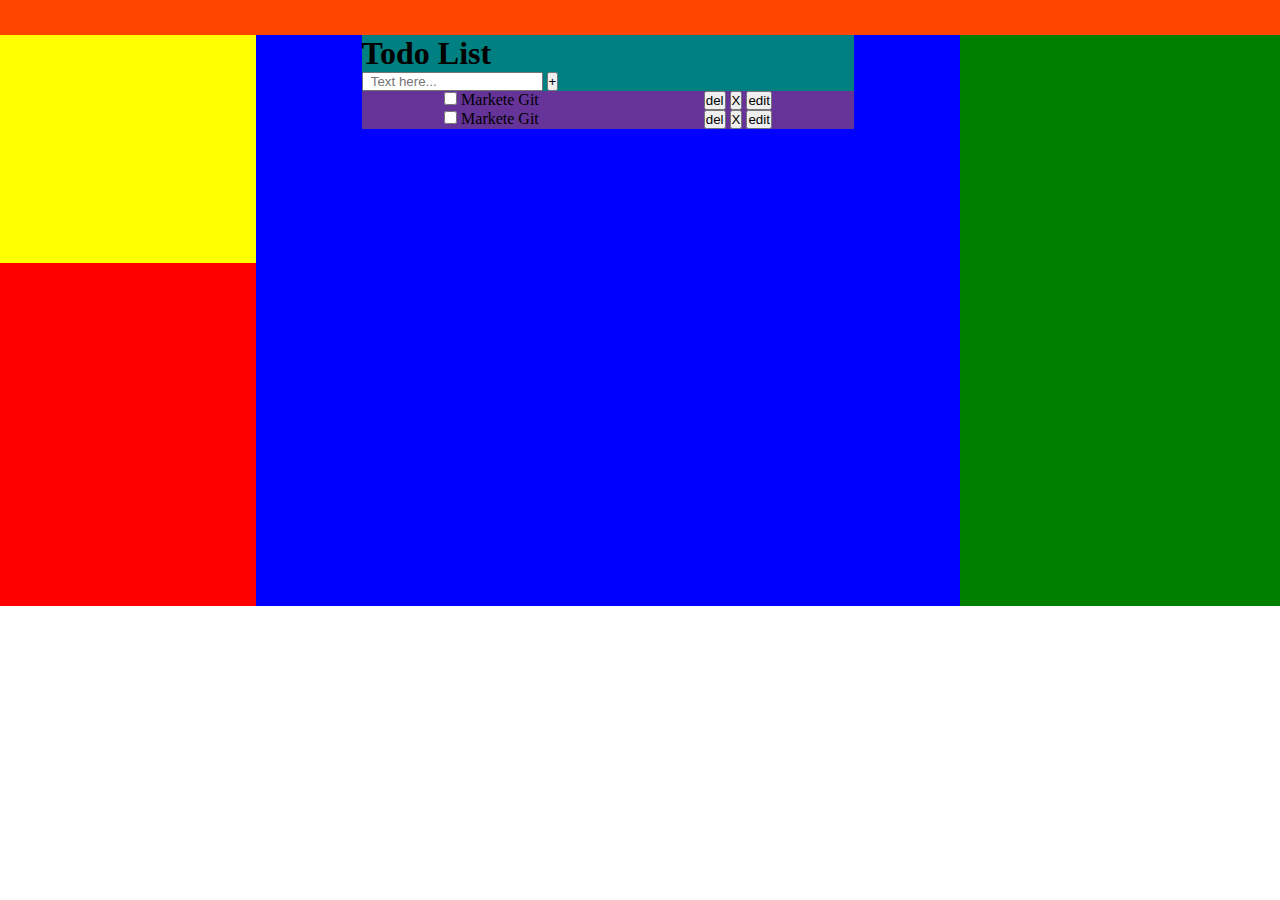
==== todolist-1/index.html @ 3756b52b "Commit" ====
<!DOCTYPE html>
<html lang="en">

<head>
    <meta charset="UTF-8">
    <meta http-equiv="X-UA-Compatible" content="IE=edge">
    <meta name="viewport" content="width=device-width, initial-scale=1.0">
    <link rel="stylesheet" href="style.css">
    <title>Todo List</title>
</head>

<body>
    <div class="todo-header"></div>
    <div class="todo-list">
        <div class="left-sctn">
            <div class="weather"></div>
            <div class="crry"></div>
        </div>
        <div class="mid-sctn">

            <div class="task">
                <div class="task-header">
                    <h1 class="task-title">Todo List</h1>
                    <form class="task-form">
                        <input type="text" class="task-text" placeholder="  Text here...">
                        <button type="add" class="task-btn">+</button>
                    </form>
                </div>

                <div class="task-list">
                    <div class="tasks">
                        <div class="task-left">
                            <input type="checkbox" name="checkbox" class="task-list-ckb">
                            <span>Markete Git </span>
                        </div>

                        <div class="task-right">
                            <button class="btn-delete">del</button>
                            <button class="btn-x">X</button>
                            <button class="btn-edit">edit</button>
                        </div>
                    </div>

                    <div class="tasks">
                        <div class="task-left">
                            <input type="checkbox" name="checkbox" class="task-list-ckb">
                            <span>Markete Git </span>
                        </div>
                        <div class="task-right">
                            <button class="btn-delete">del</button>
                            <button class="btn-x">X</button>
                            <button class="btn-edit">edit</button>
                        </div>
                    </div>
                </div>
            </div>

        </div>
        <div class="right-sctn"></div>
    </div>
</body>

</html>
---- todolist-1/style.css ----
* {
    padding: 0;
    margin: 0;
    box-sizing: border-box;
}

.todo-list {
    width: 100%;
    display: flex;
    flex-direction: row;
}

.todo-header {
    background-color: orangered;
    height: 35px;
    width: 100%;
}

.left-sctn {
    width: 20%;
    height: 35.7rem;
    background-color: red;
    display: flex;
    flex-direction: column;
}

.weather {
    background-color: yellow;
    height: 40%;
}

.crry {
    background-color: red;
    height: 60%;
}

.mid-sctn {
    width: 55%;
    height: auto;
    background-color: blue;
}

.task {
    display: flex;
    flex-direction: column;
    align-items: center;
}

.task-header {
    width: 70%;
    background-color: teal;
}

.task-list {
    width: 70%;
    background-color: rebeccapurple;
    display: flex;
    flex-direction: column;
}

.tasks {
    display: flex;
    justify-content: space-around;
}

.right-sctn {
    width: 25%;
    height: auto;
    background-color: green;

}
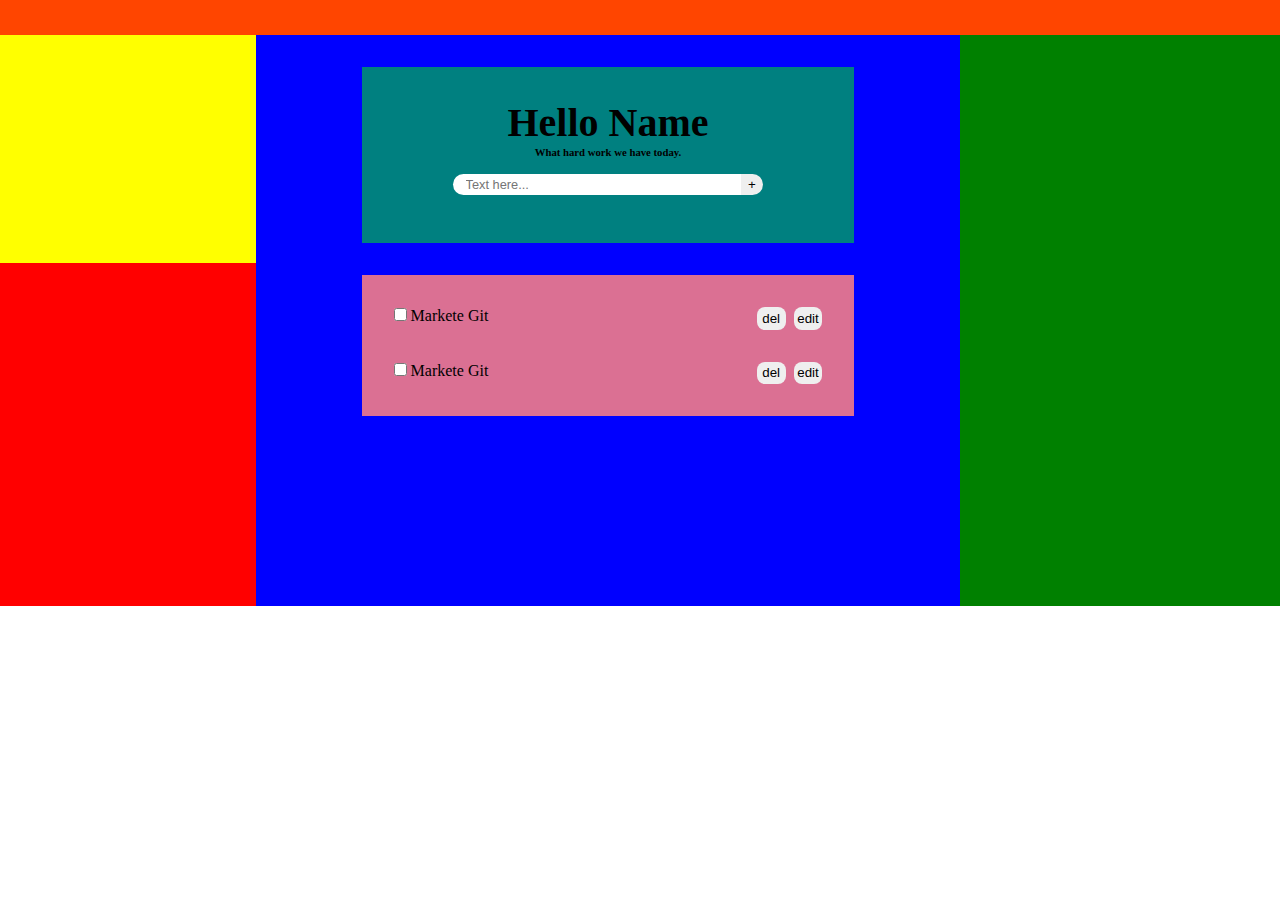
==== commit 42fe1473: "Commit" ====
--- a/todolist-1/index.html
+++ b/todolist-1/index.html
@@ -20,9 +20,10 @@
 
             <div class="task">
                 <div class="task-header">
-                    <h1 class="task-title">Todo List</h1>
+                    <h1 class="task-title">Hello Name</h1>
+                    <h6 class="task-title-dscptn">What hard work we have today.</h6>
                     <form class="task-form">
-                        <input type="text" class="task-text" placeholder="  Text here...">
+                        <input type="text" class="task-text" placeholder="Text here...">
                         <button type="add" class="task-btn">+</button>
                     </form>
                 </div>
--- a/todolist-1/style.css
+++ b/todolist-1/style.css
@@ -49,19 +49,87 @@
 .task-header {
     width: 70%;
     background-color: teal;
+    display: flex;
+    flex-direction: column;
+    align-items: center;
+    margin: 2rem;
+    padding: 2rem;
+}
+
+.task-title {
+    font-size: 2.5rem;
+}
+
+.task-form {
+    padding: 1rem;
+    display: flex;
+}
+
+.task-text {
+    width: 18rem;
+    border-radius: 0.8rem 0 0 0.8rem;
+    border: none;
+    font-size: 0.8rem;
+    padding: 0.2rem 0.8rem;
+}
+
+.task-btn {
+    width: 1.4rem;
+    border-radius: 0 0.8rem 0.8rem 0;
+    border: none;
+}
+.task-btn:hover{
+    background-color: grey;
 }
 
 .task-list {
     width: 70%;
-    background-color: rebeccapurple;
+    background-color: palevioletred;
     display: flex;
     flex-direction: column;
+    padding: 1rem 0 1rem 0;
 }
 
 .tasks {
     display: flex;
-    justify-content: space-around;
+    justify-content: space-between;
+    margin: 1rem 2rem;
 }
+
+.task-list-ckb:checked~span{
+    text-decoration: line-through;
+    color: darkgray;
+   
+}
+.task-right{
+    display: flex;
+    flex-direction: row;
+}
+.btn-delete{
+    width: 1.8rem;
+    height: 1.4rem;
+    border-radius: 8px;
+    border: none;
+    margin-right: 0.5rem;
+}
+.btn-delete:hover{
+    background-color:lightcoral;
+}
+.btn-edit{
+    width: 1.8rem;
+    height: 1.4rem;
+    border-radius: 8px;
+    border: none;
+}
+.btn-edit:hover{
+    background-color: lightblue;
+}
+.btn-x{
+    display: none;
+}
+
+
+
 
 .right-sctn {
     width: 25%;
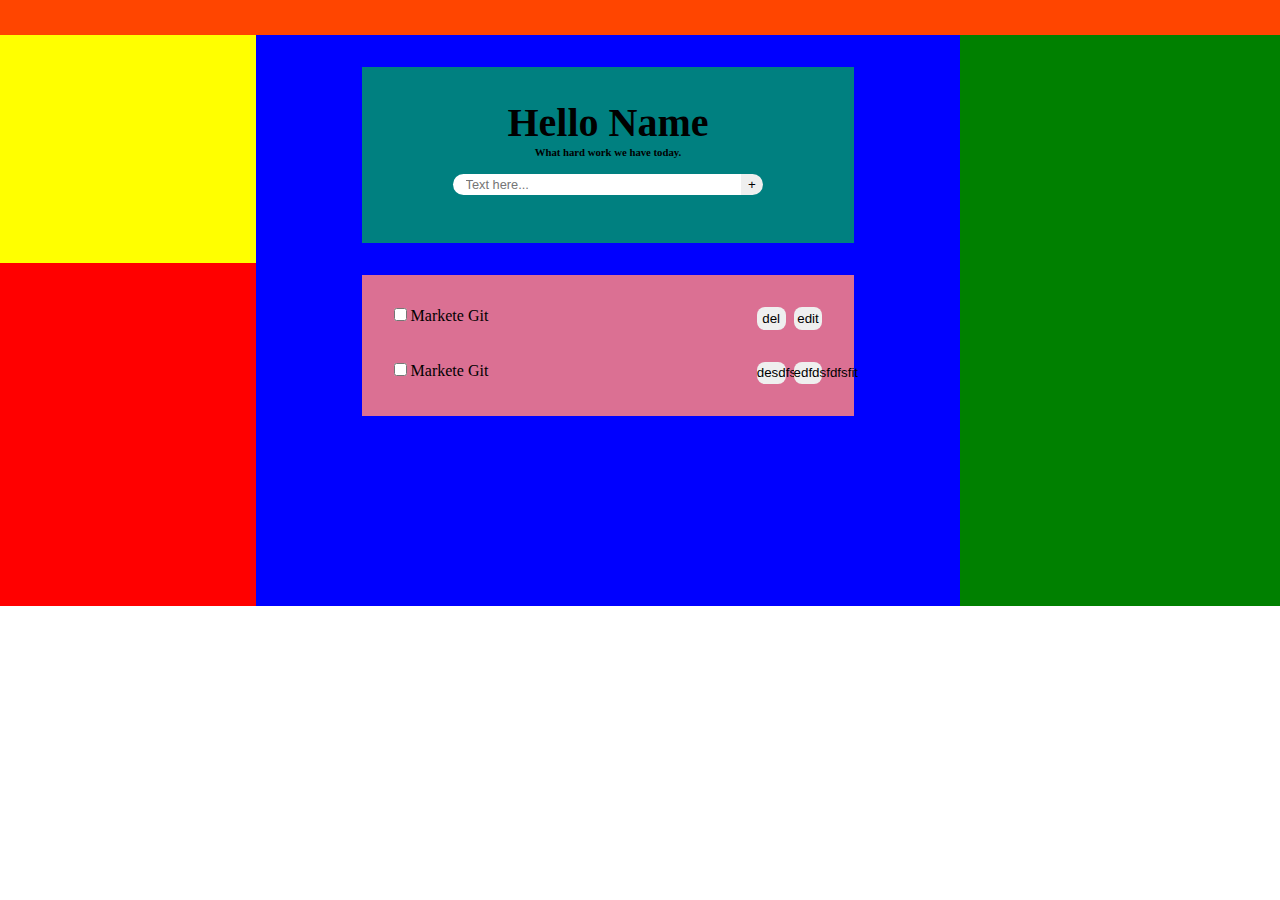
==== commit e7707295: "Commit" ====
--- a/todolist-1/index.html
+++ b/todolist-1/index.html
@@ -48,9 +48,9 @@
                             <span>Markete Git </span>
                         </div>
                         <div class="task-right">
-                            <button class="btn-delete">del</button>
+                            <button class="btn-delete">desdfsdfdl</button>
                             <button class="btn-x">X</button>
-                            <button class="btn-edit">edit</button>
+                            <button class="btn-edit">edfdsfdfsfit</button>
                         </div>
                     </div>
                 </div>
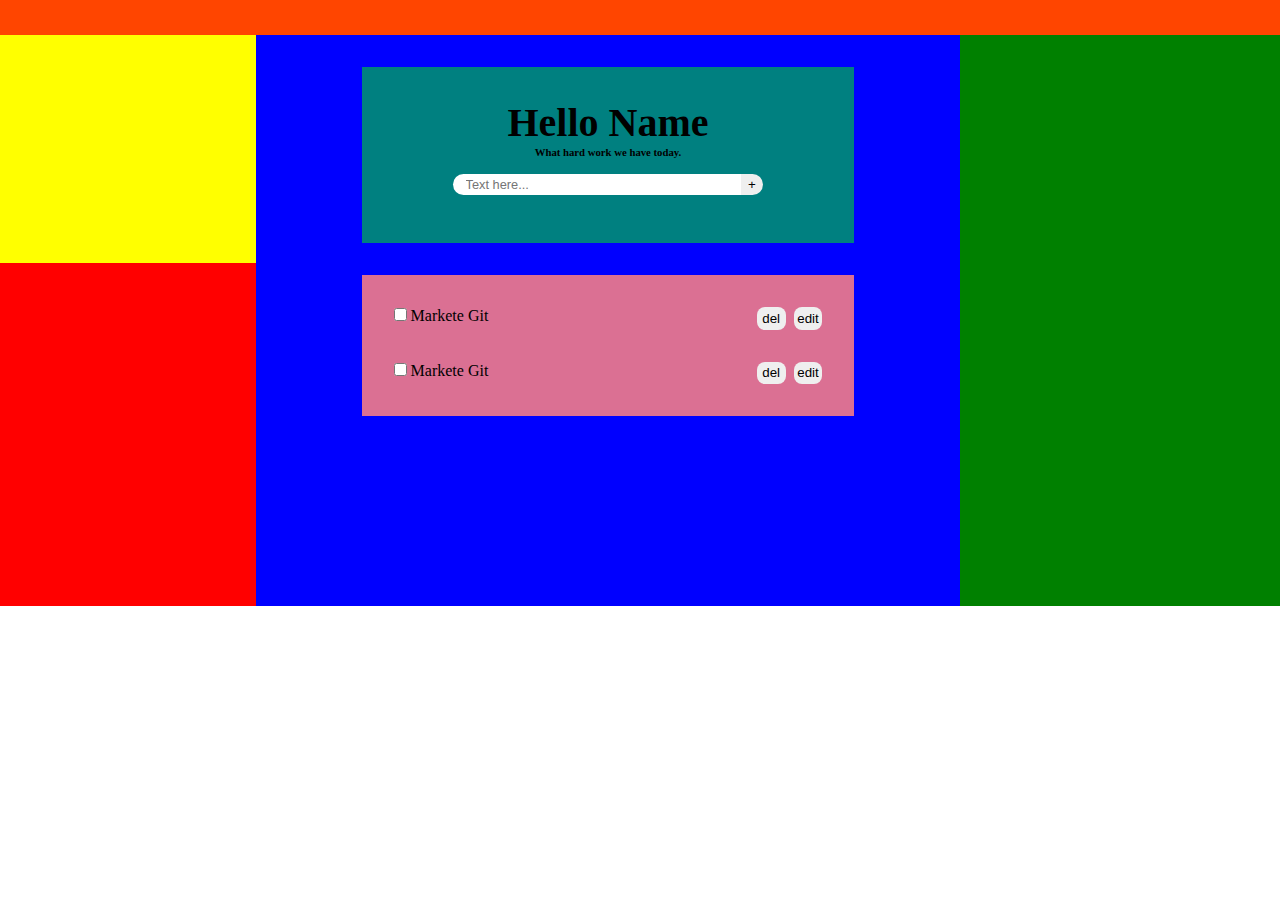
==== commit 554fc0d9: "commit" ====
--- a/todolist-1/index.html
+++ b/todolist-1/index.html
@@ -48,9 +48,9 @@
                             <span>Markete Git </span>
                         </div>
                         <div class="task-right">
-                            <button class="btn-delete">desdfsdfdl</button>
+                            <button class="btn-delete">del</button>
                             <button class="btn-x">X</button>
-                            <button class="btn-edit">edfdsfdfsfit</button>
+                            <button class="btn-edit">edit</button>
                         </div>
                     </div>
                 </div>
